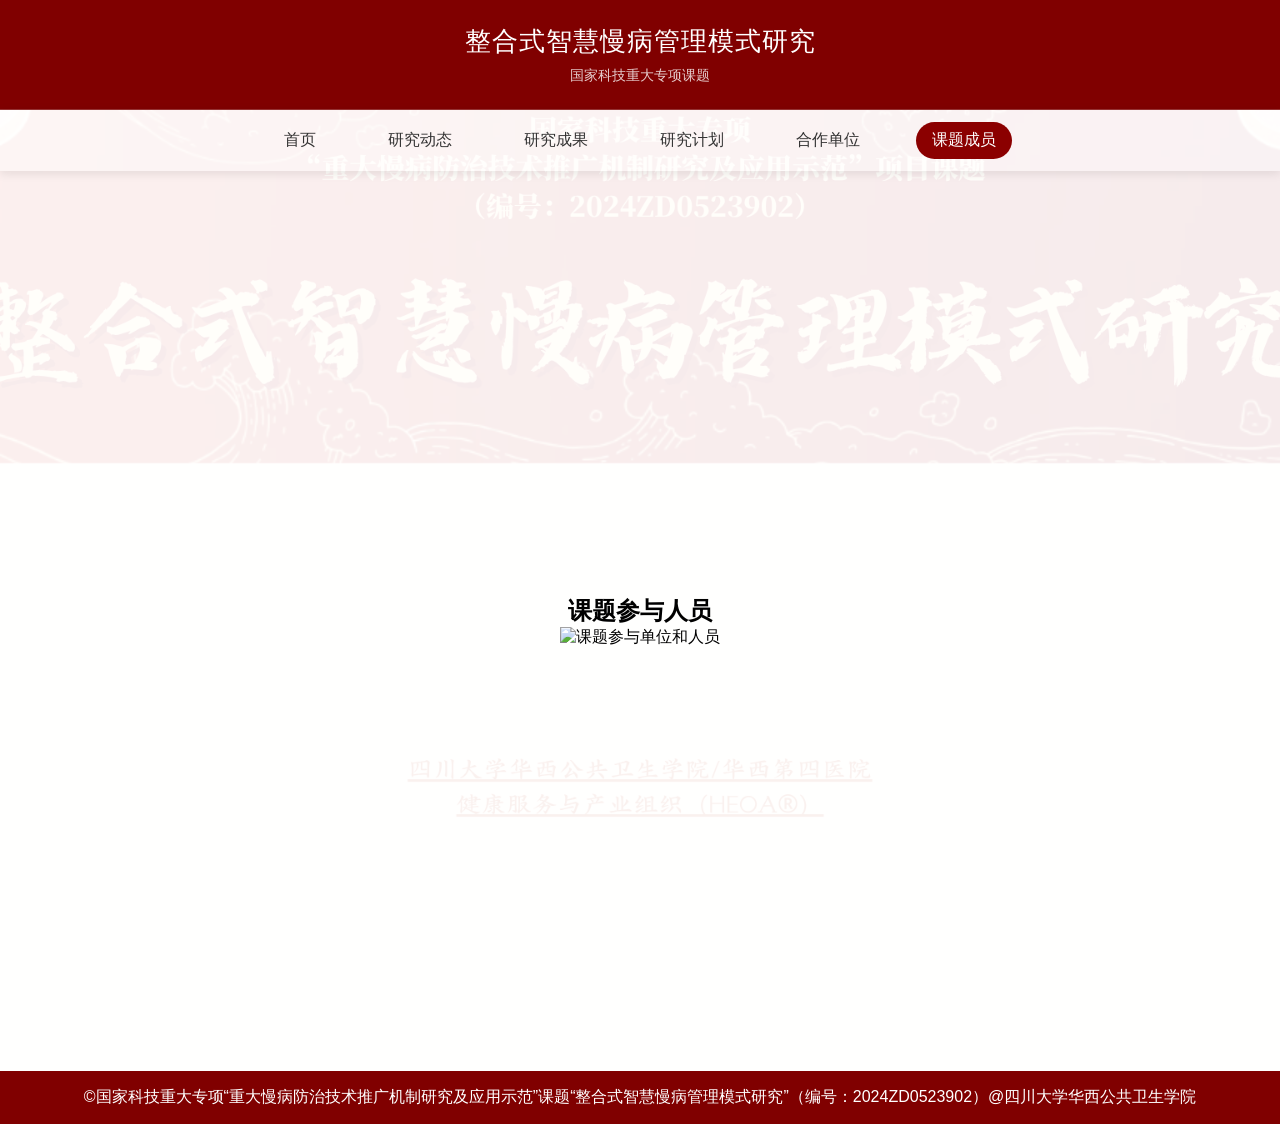
==== members.html @ d67bee6d "Rename members to members.html" ====
<!DOCTYPE html>
<html lang="zh-CN">
<head>
    <meta charset="UTF-8">
    <meta name="viewport" content="width=device-width, initial-scale=1.0">
    <title>研究动态 - 整合式智慧慢病管理模式研究</title>
    <link rel="stylesheet" href="styles.css">
</head>
<body class="sub-page">

    <!-- 版头（在导航栏上方） -->
    <header class="sub-header">
        <h1>整合式智慧慢病管理模式研究</h1>
        <p class="sub-header-subtitle">国家科技重大专项课题</p>
    </header>

    <!-- 固定导航栏 -->
    <nav class="sub-nav">
        <div class="sub-nav-container">
            <a href="index.html" class="sub-nav-item">首页</a>
            <a href="trends.html" class="sub-nav-item">研究动态</a>
            <a href="results.html" class="sub-nav-item">研究成果</a>
            <a href="plan.html" class="sub-nav-item">研究计划</a>
            <a href="teams.html" class="sub-nav-item">合作单位</a>
            <a href="teams.html" class="sub-nav-item active">课题成员</a>
        </div>
    </nav>

    <!-- 页面主要内容 -->
 <main class="sub-page-content">
        <h2>课题参与人员</h2>
        <div class="image-container">
            <img src="images/BB.jpg" alt="课题参与单位和人员" style="width: 100%;" />
        </div>
    </main>

    <!-- 页脚 -->
    <footer>
        <p>&copy;国家科技重大专项“重大慢病防治技术推广机制研究及应用示范”课题“整合式智慧慢病管理模式研究”（编号：2024ZD0523902）@四川大学华西公共卫生学院</p>
    </footer>

    <script src="scripts.js"></script>
</body>
</html>
---- styles.css ----
/* ========== 全屏背景图 ========== */
* {
    margin: 0;
    padding: 0;
    box-sizing: border-box;
}

body {
    font-family: Arial, sans-serif;
    background-color: #fcf5eb;  /*背景底色*/
    background-image: url('images/入户背景图.png');
    background-size: cover;
    background-position: center center;
    background-attachment: fixed;
    background-repeat: no-repeat;
    
    /* 使用 flex 布局 */
    display: flex;
    align-items: center;
    justify-content: center;

     /* 添加动画：背景图从上到下飞入 */
    animation: bgFlyIn 1s ease-out forwards;
}
/* 定义背景图飞入动画 */
@keyframes bgFlyIn {
    0% {
        background-position: center -100vh;  /* 从顶部外开始 */
        opacity: 0;
    }
    100% {
        background-position: center center;  /* 到达正常位置 */
        opacity: 1;
    }
}


/* 桌面端（宽度大于 768px）时禁止滚动 */
@media (min-width: 769px) {
    body {
        height: 100vh;
        overflow: hidden;
    }
}
main {
    background: transparent;
    width: 100%;
}
/* 卡片容器 - 横向排列 */
.cards-container {
    display: flex;
    flex-direction: row;
    flex-wrap: wrap;
    justify-content: center;
    align-items: center;
    gap: 5vw;
    padding: 20px;
    max-width: 90%;
    margin: 0 auto;
    margin-top: 40vh;  /* 上边距为视口高度的%，自动适配 */
}
/* 单个卡片样式 */
.card {
    width: 12vw;
    height: 10vw;
    min-width: 120px;   /* 最小宽度，防止过小 */
    max-width: 180px;   /* 最大宽度，防止过大 */
    background: #ffffff;
    border-radius: 20px;
    display: flex;
    flex-direction: column;
    justify-content: center;
    align-items: center;
    text-align: center;
    cursor: pointer;
    transition: transform 0.3s ease, box-shadow 0.3s ease;
    box-shadow: 0 10px 25px rgba(0, 0, 0, 0.15);
    border: 1px solid #e0e0e0;
}
.card:hover {
    transform: translateY(-12px);
    box-shadow: 0 20px 35px rgba(0, 0, 0, 0.25);
}
.card h3 {
    font-size: 1.2vw;
    font-weight: bold;
    color: #8B0000;
    min-font-size: 14px;
    margin-bottom: 0.5rem;
}
.card p {
    font-size: 0.8vw;
    color: #666;
    line-height: 1.4;
    padding: 0 12px;
    min-font-size: 10px;
}


/* ========== 内容页面样式 ========== */
/* 返回首页的导航链接 */
.page-nav {
    text-align: right;
    margin-top: 10px;
}
.page-nav a {
    color: white;
    text-decoration: none;
    background: rgba(255, 255, 255, 0.2);
    padding: 6px 12px;
    border-radius: 20px;
    font-size: 0.9rem;
    transition: background 0.3s;
}
.page-nav a:hover {
    background: rgba(255, 255, 255, 0.3);
}
/* 内容页面的 main 区域 */
.content-page {
    background: rgba(255, 255, 255, 0.92);
    border-radius: 24px;
    max-width: 900px;
    margin: 40px auto;
    padding: 30px;
    box-shadow: 0 10px 30px rgba(0, 0, 0, 0.1);
}
.content-page h2 {
    color: #1e466e;
    border-bottom: 3px solid #1e466e;
    padding-bottom: 10px;
    margin-bottom: 25px;
}
/* 研究动态列表样式 */
#news-links li {
    margin: 15px 0;
    padding: 12px 15px;
    background: #f8f9fa;
    border-radius: 12px;
    transition: transform 0.2s, box-shadow 0.2s;
}
#news-links li:hover {
    transform: translateX(5px);
    box-shadow: 0 5px 15px rgba(0, 0, 0, 0.1);
}
#news-links a {
    text-decoration: none;
    color: #1e466e;
    font-size: 1rem;
    font-weight: 500;
    display: block;
}
#news-links a:hover {
    color: #0077b6;
}

/* 研究成果列表样式 */
#documents p {
    margin: 15px 0;
    padding: 12px 15px;
    background: #f8f9fa;
    border-radius: 12px;
    transition: transform 0.2s, box-shadow 0.2s;
}
#documents p:hover {
    transform: translateX(5px);
    box-shadow: 0 5px 15px rgba(0, 0, 0, 0.1);
}
#documents a {
    text-decoration: none;
    color: #1e466e;
    font-size: 1rem;
    font-weight: 500;
    display: block;
}
#documents a:hover {
    color: #0077b6;
}
/* 图片容器样式 */
.content-page .image-container {
    margin: 20px 0;
    text-align: center;
}
.content-page .image-container img {
    max-width: 100%;
    height: auto;
    border-radius: 16px;
    box-shadow: 0 5px 20px rgba(0, 0, 0, 0.1);
}

/* ========== 研究动态页面：左右两栏布局 ========== */
/* 两栏容器 */
.two-columns {
    display: flex;
    flex-wrap: wrap;
    gap: 15vw;
    justify-content: space-between;
}
/* 每个板块占一半宽度 */
.dynamic-section {
    flex: 1;
    min-width: 260px;  /* 最小宽度，防止太窄时变形 */
}
/* 板块标题样式 */
.dynamic-section h2 {
    color: black;
    border-bottom: 0.2vw solid black;
    padding-bottom: 2vh;  /* 下边距为视口高度的% */
    margin-bottom: 3vh;   /* 标题与内容间距为视口高度的% */
    font-size: clamp(1.1rem, 2.3vw, 1.6rem);  /* 动态字体 */
    font-weight: 500;
}
/* 列表样式 */
#news-links,
#interview-links {
    list-style: none;
    padding: 0;
    margin: 0;
}
/* 列表项样式 */
#news-links li,
#interview-links li {
    margin: 1.5vh 0;             /* 条目上下间距为视口高度的1.5% */
    padding: 1.2vh 1.5vw;        /* 内边距：上下用vh，左右用vw */
    background: #f8f9fa;         /* 背景颜色：#f8f9fa* / 
    border-radius: 1.2vw;        /* 圆角为视口宽度的1.2% */
    transition: transform 0.2s, box-shadow 0.2s;
}
/* 链接文字样式 */
#news-links a,
#interview-links a {
    text-decoration: none;
    color: black;
    font-size: clamp(0.85rem, 1.2vw, 1rem);  /* 动态字体：最小0.85rem，最大1rem */
    font-weight: 500;
    display: block;
}
/* 悬浮效果 */
#news-links li:hover,
#interview-links li:hover {
    transform: translateX(0.5vw);           /* 悬浮移动距离为视口宽度的0.5% */
    box-shadow: 0 0.5vh 1.5vh rgba(0, 0, 0, 0.1);  /* 阴影用vh单位 */
}
/* 链接悬浮颜色 */
#news-links a:hover,
#interview-links a:hover {
        color: black;
}
/* 暂无内容提示样式 */
.empty-tip {
    color: #999;
    text-align: center;
    padding: 3vh 2vw !important;           /* 内边距比例化 */
    background: #f5f5f5 !important;
    font-style: italic;
    font-size: clamp(0.8rem, 1vw, 0.9rem); /* 动态字体 */
}

/* 手机端适配：小屏幕时变为上下排列 */
@media (max-width: 768px) {
    .two-columns {
        flex-direction: column;
        gap: 5vh;                          /* 手机端间距用视口高度 */
    }
    .dynamic-section {
        min-width: auto;
    }
    /* 手机端圆角稍小 */
    #news-links li,
    #interview-links li {
        border-radius: 3vw;
    }
}


/* ========== 主页底部文字样式 ========== */
/* 调整 main 的布局，让内容从上到下排列 */
main {
    background: transparent;
    width: 100%;
    display: flex;
    flex-direction: column;
    justify-content: center;
    align-items: center;
    min-height: 100vh;
}

/* 底部文字容器 */
/* 底部文字容器 */
.home-footer {
    text-align: center;
    position: absolute;
    bottom: 20px;
    left: 0;
    right: 0;
    color: black;
    font-size: 1rem;
    line-height: 1.5;
    text-shadow: none;
    z-index: 10;
}
.home-footer p {
    margin: 5px 0;
    letter-spacing: 1px;
}
/* 覆盖超链接默认颜色*/
.home-footer a {
    color: black;           /* 设置链接颜色为白色 */
    text-decoration: none;  /* 去掉下划线 */
    transition: opacity 0.3s ease;
}
/* 鼠标悬停效果 */
.home-footer a:hover {
    opacity: 0.8;
    text-decoration: underline;  /* 悬停时显示下划线 */
}

/* ========== 移动端适配（手机/平板） ========== */
/* ========== 手机适配（宽度小于 768px） ========== */
@media (max-width: 768px) {
    /* 手机端使用专门的竖屏背景图 */
    body {
        background-image: url('images/入户背景图-手机.png');
        background-attachment: fixed;      /* 改为 fixed，背景固定不滚动 */
        background-position: center center;
        height: 100vh;                      /* 固定高度，禁止滚动 */
        overflow: hidden;                   /* 禁止页面滚动 */
        align-items: center;                /* 垂直居中 */
        justify-content: flex-end;  /* 水平靠右 */
    }

    /* 卡片容器：竖向排列，整体靠右 */
    .cards-container {
        flex-direction: column;
        gap: 4vh;                    /* 间距为视口高度的4%，自动适配 */
        margin: 0;                          /* 移除上边距 */
        padding: 5vw;                /* 左右内边距为视口宽度的5% */
        align-items: flex-end;              /* 卡片容器内的卡片靠右对齐 */
    }

   .card {
        width: 32vw;                /* 宽度为视口宽度的32% */
        height: 25vw;               /* 高度为宽度的78%左右（保持矩形） */
        min-width: 110px;           /* 最小宽度，防止过小 */
        max-width: 160px;           /* 最大宽度，防止过大 */
        min-height: 85px;
        max-height: 125px;
    }

    .card h3 {
        font-size: clamp(0.9rem, 4vw, 1.2rem);  /* 动态字体：最小0.9rem，最大1.2rem */
        margin-bottom: 0.5vh;                   /* 下边距为视口高度的0.5% */;
    }

    .card p {
        font-size: clamp(0.65rem, 2.5vw, 0.8rem); /* 动态字体 */
        padding: 0 8px;
    }

    /* 底部文字：固定在底部，不随内容滚动 */
    .home-footer {
        position: absolute;
        bottom: 20px;
        left: 0;
        right: 0;
        margin: 0;
        font-size: 0.6rem;
        text-align: center;
    }

    .home-footer p {
        margin: 2px 0;
    }

    /* 底部链接颜色保持不变 */
    .home-footer a {
        color: black;
    }
}


/* ========== 子页面专用 body 样式 ========== */
body.sub-page {
    display: flex !important;
    flex-direction: column !important;
    align-items: stretch !important;
    justify-content: flex-start !important;
    min-height: 100vh;
    background-attachment: scroll;
}

/* ========== 版头样式（在导航栏上方） ========== */
.sub-header {
    background: linear-gradient(135deg, rgb(128,0,0), rgb(128,0,0));
    color: white;
    padding: 1.5rem 1rem;
    text-align: center;
    border-bottom: 1px solid rgba(255, 255, 255, 0.2);
}

.sub-header h1 {
    margin: 0;
    font-size: 1.6rem;
    font-weight: 500;
    letter-spacing: 1px;
}

.sub-header-subtitle {
    margin: 8px 0 0 0;
    font-size: 0.85rem;
    opacity: 0.8;
}

/* ========== 导航栏样式（保留原有好看的样式，调整为粘性定位） ========== */
.sub-nav {
    position: sticky;
    top: 0;
    left: 0;
    width: 100%;
    background: rgba(255, 255, 255, 0.95);
    backdrop-filter: blur(10px);
    box-shadow: 0 2px 10px rgba(0, 0, 0, 0.1);
    z-index: 1000;
    padding: 12px 0;
}

.sub-nav-container {
    display: flex;
    justify-content: center;
    gap: 40px;
    max-width: 800px;
    margin: 0 auto;
    padding: 0 20px;
}

.sub-nav-item {
    font-size: 1rem;
    font-weight: 500;
    color: #333;
    text-decoration: none;
    padding: 8px 16px;
    border-radius: 30px;
    transition: all 0.3s ease;
}

.sub-nav-item:hover {
    background: #f0f0f0;
    color: #8B0000;
}

.sub-nav-item.active {
    background: #8B0000;
    color: white;
}

/* ========== 内容区域 ========== */
.sub-page-content {
    background: rgba(255, 255, 255, 0.92);
    border-radius: 0;
    max-width: 100%;
    padding: 1vh 5vw;
    box-shadow: none;
}

.sub-page-content h2,
.sub-page-content ul,
.sub-page-content div {
    max-width: 1000px;
    margin-left: auto;
    margin-right: auto;
}

/* ========== 页脚样式 ========== */
footer {
    text-align: center;
    padding: 1rem;
    background-color: rgb(128,0,0);
    color: white;
    width: 100%;
    margin-top: auto;
}
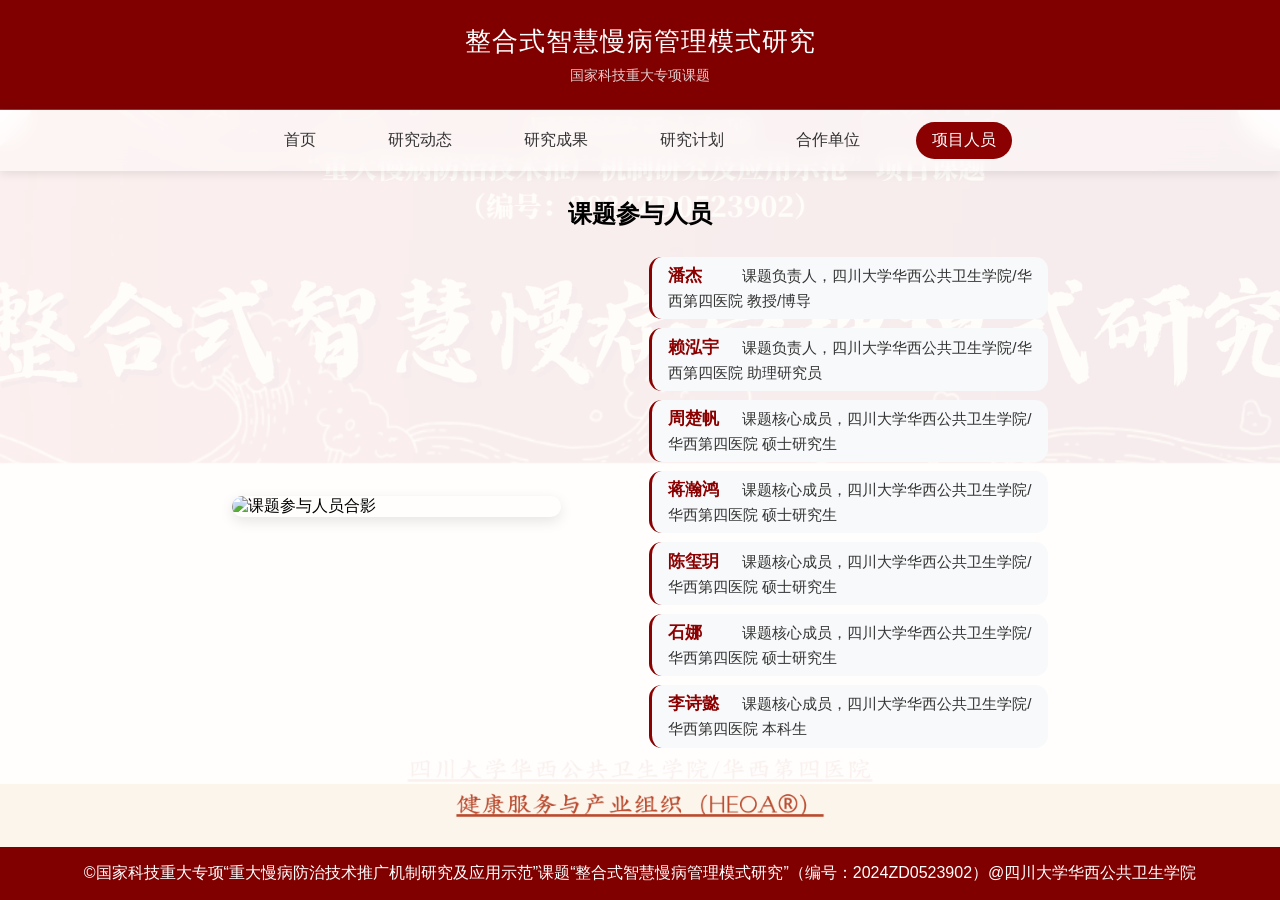
==== commit 7845ad25: "Update members.html" ====
--- a/members.html
+++ b/members.html
@@ -3,7 +3,7 @@
 <head>
     <meta charset="UTF-8">
     <meta name="viewport" content="width=device-width, initial-scale=1.0">
-    <title>研究动态 - 整合式智慧慢病管理模式研究</title>
+    <title>项目人员 - 整合式智慧慢病管理模式研究</title>
     <link rel="stylesheet" href="styles.css">
 </head>
 <body class="sub-page">
@@ -22,15 +22,42 @@
             <a href="results.html" class="sub-nav-item">研究成果</a>
             <a href="plan.html" class="sub-nav-item">研究计划</a>
             <a href="teams.html" class="sub-nav-item">合作单位</a>
-            <a href="teams.html" class="sub-nav-item active">课题成员</a>
+            <a href="members.html" class="sub-nav-item active">项目人员</a>
         </div>
     </nav>
 
-    <!-- 页面主要内容 -->
- <main class="sub-page-content">
+    <!-- 页面主要内容：左侧图片 + 右侧成员介绍 -->
+    <main class="sub-page-content">
         <h2>课题参与人员</h2>
-        <div class="image-container">
-            <img src="images/BB.jpg" alt="课题参与单位和人员" style="width: 100%;" />
+        <div class="members-container">
+            <!-- 左侧：图片 -->
+            <div class="members-image">
+                <img src="images/项目组人员.jpg" alt="课题参与人员合影">
+            </div>
+            <!-- 右侧：成员介绍列表 -->
+            <div class="members-list">
+                <div class="member-item">
+                    <strong>潘杰</strong> 课题负责人，四川大学华西公共卫生学院/华西第四医院 教授/博导
+                </div>
+                <div class="member-item">
+                    <strong>赖泓宇</strong> 课题负责人，四川大学华西公共卫生学院/华西第四医院 助理研究员
+                </div>
+                <div class="member-item">
+                    <strong>周楚帆</strong> 课题核心成员，四川大学华西公共卫生学院/华西第四医院 硕士研究生
+                </div>
+                <div class="member-item">
+                    <strong>蒋瀚鸿</strong> 课题核心成员，四川大学华西公共卫生学院/华西第四医院 硕士研究生
+                </div>
+                <div class="member-item">
+                    <strong>陈玺玥</strong> 课题核心成员，四川大学华西公共卫生学院/华西第四医院 硕士研究生
+                </div>
+                <div class="member-item">
+                    <strong>石娜</strong> 课题核心成员，四川大学华西公共卫生学院/华西第四医院 硕士研究生
+                </div>
+                <div class="member-item">
+                    <strong>李诗懿</strong> 课题核心成员，四川大学华西公共卫生学院/华西第四医院 本科生
+                </div>
+            </div>
         </div>
     </main>
 
--- a/styles.css
+++ b/styles.css
@@ -13,12 +13,10 @@
     background-position: center center;
     background-attachment: fixed;
     background-repeat: no-repeat;
-    
     /* 使用 flex 布局 */
     display: flex;
     align-items: center;
     justify-content: center;
-
      /* 添加动画：背景图从上到下飞入 */
     animation: bgFlyIn 1s ease-out forwards;
 }
@@ -42,22 +40,37 @@
         overflow: hidden;
     }
 }
+
 main {
     background: transparent;
     width: 100%;
-}
+    display: flex;
+    flex-direction: column;
+    align-items: center;
+}
+/* 首页（body 没有 sub-page 类） */
+body:not(.sub-page) main {
+    justify-content: center;  /* 垂直居中 */
+    min-height: 100vh;
+}
+/* 子页面 main 样式 */
+body.sub-page main {
+    justify-content: flex-start;
+    min-height: auto;
+}
+
 /* 卡片容器 - 横向排列 */
 .cards-container {
-    display: flex;
-    flex-direction: row;
-    flex-wrap: wrap;
-    justify-content: center;
+    display: flex !important;
+    flex-direction: row !important;
+    flex-wrap: nowrap !important;
+    justify-content: center !important;
     align-items: center;
     gap: 5vw;
     padding: 20px;
     max-width: 90%;
     margin: 0 auto;
-    margin-top: 40vh;  /* 上边距为视口高度的%，自动适配 */
+    margin-top: 40vh !important;  /* 上边距为视口高度的%，自动适配 */
 }
 /* 单个卡片样式 */
 .card {
@@ -187,91 +200,6 @@
     box-shadow: 0 5px 20px rgba(0, 0, 0, 0.1);
 }
 
-/* ========== 研究动态页面：左右两栏布局 ========== */
-/* 两栏容器 */
-.two-columns {
-    display: flex;
-    flex-wrap: wrap;
-    gap: 15vw;
-    justify-content: space-between;
-}
-/* 每个板块占一半宽度 */
-.dynamic-section {
-    flex: 1;
-    min-width: 260px;  /* 最小宽度，防止太窄时变形 */
-}
-/* 板块标题样式 */
-.dynamic-section h2 {
-    color: black;
-    border-bottom: 0.2vw solid black;
-    padding-bottom: 2vh;  /* 下边距为视口高度的% */
-    margin-bottom: 3vh;   /* 标题与内容间距为视口高度的% */
-    font-size: clamp(1.1rem, 2.3vw, 1.6rem);  /* 动态字体 */
-    font-weight: 500;
-}
-/* 列表样式 */
-#news-links,
-#interview-links {
-    list-style: none;
-    padding: 0;
-    margin: 0;
-}
-/* 列表项样式 */
-#news-links li,
-#interview-links li {
-    margin: 1.5vh 0;             /* 条目上下间距为视口高度的1.5% */
-    padding: 1.2vh 1.5vw;        /* 内边距：上下用vh，左右用vw */
-    background: #f8f9fa;         /* 背景颜色：#f8f9fa* / 
-    border-radius: 1.2vw;        /* 圆角为视口宽度的1.2% */
-    transition: transform 0.2s, box-shadow 0.2s;
-}
-/* 链接文字样式 */
-#news-links a,
-#interview-links a {
-    text-decoration: none;
-    color: black;
-    font-size: clamp(0.85rem, 1.2vw, 1rem);  /* 动态字体：最小0.85rem，最大1rem */
-    font-weight: 500;
-    display: block;
-}
-/* 悬浮效果 */
-#news-links li:hover,
-#interview-links li:hover {
-    transform: translateX(0.5vw);           /* 悬浮移动距离为视口宽度的0.5% */
-    box-shadow: 0 0.5vh 1.5vh rgba(0, 0, 0, 0.1);  /* 阴影用vh单位 */
-}
-/* 链接悬浮颜色 */
-#news-links a:hover,
-#interview-links a:hover {
-        color: black;
-}
-/* 暂无内容提示样式 */
-.empty-tip {
-    color: #999;
-    text-align: center;
-    padding: 3vh 2vw !important;           /* 内边距比例化 */
-    background: #f5f5f5 !important;
-    font-style: italic;
-    font-size: clamp(0.8rem, 1vw, 0.9rem); /* 动态字体 */
-}
-
-/* 手机端适配：小屏幕时变为上下排列 */
-@media (max-width: 768px) {
-    .two-columns {
-        flex-direction: column;
-        gap: 5vh;                          /* 手机端间距用视口高度 */
-    }
-    .dynamic-section {
-        min-width: auto;
-    }
-    /* 手机端圆角稍小 */
-    #news-links li,
-    #interview-links li {
-        border-radius: 3vw;
-    }
-}
-
-
 /* ========== 主页底部文字样式 ========== */
 /* 调整 main 的布局，让内容从上到下排列 */
 main {
@@ -279,11 +207,9 @@
     width: 100%;
     display: flex;
     flex-direction: column;
-    justify-content: center;
     align-items: center;
     min-height: 100vh;
 }
-
 /* 底部文字容器 */
 /* 底部文字容器 */
 .home-footer {
@@ -314,69 +240,6 @@
     text-decoration: underline;  /* 悬停时显示下划线 */
 }
 
-/* ========== 移动端适配（手机/平板） ========== */
-/* ========== 手机适配（宽度小于 768px） ========== */
-@media (max-width: 768px) {
-    /* 手机端使用专门的竖屏背景图 */
-    body {
-        background-image: url('images/入户背景图-手机.png');
-        background-attachment: fixed;      /* 改为 fixed，背景固定不滚动 */
-        background-position: center center;
-        height: 100vh;                      /* 固定高度，禁止滚动 */
-        overflow: hidden;                   /* 禁止页面滚动 */
-        align-items: center;                /* 垂直居中 */
-        justify-content: flex-end;  /* 水平靠右 */
-    }
-
-    /* 卡片容器：竖向排列，整体靠右 */
-    .cards-container {
-        flex-direction: column;
-        gap: 4vh;                    /* 间距为视口高度的4%，自动适配 */
-        margin: 0;                          /* 移除上边距 */
-        padding: 5vw;                /* 左右内边距为视口宽度的5% */
-        align-items: flex-end;              /* 卡片容器内的卡片靠右对齐 */
-    }
-
-   .card {
-        width: 32vw;                /* 宽度为视口宽度的32% */
-        height: 25vw;               /* 高度为宽度的78%左右（保持矩形） */
-        min-width: 110px;           /* 最小宽度，防止过小 */
-        max-width: 160px;           /* 最大宽度，防止过大 */
-        min-height: 85px;
-        max-height: 125px;
-    }
-
-    .card h3 {
-        font-size: clamp(0.9rem, 4vw, 1.2rem);  /* 动态字体：最小0.9rem，最大1.2rem */
-        margin-bottom: 0.5vh;                   /* 下边距为视口高度的0.5% */;
-    }
-
-    .card p {
-        font-size: clamp(0.65rem, 2.5vw, 0.8rem); /* 动态字体 */
-        padding: 0 8px;
-    }
-
-    /* 底部文字：固定在底部，不随内容滚动 */
-    .home-footer {
-        position: absolute;
-        bottom: 20px;
-        left: 0;
-        right: 0;
-        margin: 0;
-        font-size: 0.6rem;
-        text-align: center;
-    }
-
-    .home-footer p {
-        margin: 2px 0;
-    }
-
-    /* 底部链接颜色保持不变 */
-    .home-footer a {
-        color: black;
-    }
-}
-
 
 /* ========== 子页面专用 body 样式 ========== */
 body.sub-page {
@@ -385,6 +248,8 @@
     align-items: stretch !important;
     justify-content: flex-start !important;
     min-height: 100vh;
+    height: auto;                 /* 新增：允许高度自动 */
+    overflow-y: auto;             /* 新增：允许垂直滚动 */
     background-attachment: scroll;
 }
 
@@ -396,21 +261,19 @@
     text-align: center;
     border-bottom: 1px solid rgba(255, 255, 255, 0.2);
 }
-
 .sub-header h1 {
     margin: 0;
     font-size: 1.6rem;
     font-weight: 500;
     letter-spacing: 1px;
 }
-
 .sub-header-subtitle {
     margin: 8px 0 0 0;
     font-size: 0.85rem;
     opacity: 0.8;
 }
 
-/* ========== 导航栏样式（保留原有好看的样式，调整为粘性定位） ========== */
+/* ========== 导航栏样式 ========== */
 .sub-nav {
     position: sticky;
     top: 0;
@@ -422,7 +285,6 @@
     z-index: 1000;
     padding: 12px 0;
 }
-
 .sub-nav-container {
     display: flex;
     justify-content: center;
@@ -431,7 +293,6 @@
     margin: 0 auto;
     padding: 0 20px;
 }
-
 .sub-nav-item {
     font-size: 1rem;
     font-weight: 500;
@@ -441,12 +302,10 @@
     border-radius: 30px;
     transition: all 0.3s ease;
 }
-
 .sub-nav-item:hover {
     background: #f0f0f0;
     color: #8B0000;
 }
-
 .sub-nav-item.active {
     background: #8B0000;
     color: white;
@@ -457,10 +316,11 @@
     background: rgba(255, 255, 255, 0.92);
     border-radius: 0;
     max-width: 100%;
-    padding: 1vh 5vw;
+    padding: 3vh 5vw;              /*上边距与左右边距*/
+    margin-top: 0;               /* 确保没有上边距 */
     box-shadow: none;
-}
-
+    flex: 0 0 auto;              /* 不拉伸，保持内容高度 */
+}
 .sub-page-content h2,
 .sub-page-content ul,
 .sub-page-content div {
@@ -478,3 +338,376 @@
     width: 100%;
     margin-top: auto;
 }
+
+
+/* ========== 研究动态页面：左右两栏布局 ========== */
+/* 两栏容器 */
+.two-columns {
+    display: flex;
+    flex-wrap: wrap;
+    gap: 15vw;
+    justify-content: space-between;
+}
+/* 每个板块占一半宽度 */
+.dynamic-section {
+    flex: 1;
+    min-width: 260px;  /* 最小宽度，防止太窄时变形 */
+}
+/* 板块标题样式 */
+.dynamic-section h2 {
+    color: black;
+    border-bottom: 0.2vw solid black;
+    padding-bottom: 2vh;  /* 下边距为视口高度的% */
+    margin-bottom: 3vh;   /* 标题与内容间距为视口高度的% */
+    font-size: clamp(1.1rem, 2.3vw, 1.6rem);  /* 动态字体 */
+    font-weight: 500;
+}
+/* 列表样式 */
+#news-links,
+#interview-links {
+    list-style: none;
+    padding: 0;
+    margin: 0;
+}
+/* 列表项样式 */
+#news-links li,
+#interview-links li {
+    margin: 1.5vh 0;             /* 条目上下间距为视口高度的1.5% */
+    padding: 1.2vh 1.5vw;        /* 内边距：上下用vh，左右用vw */
+    background: #fcf5eb;         /* 背景颜色 */ 
+    border-radius: 1.2vw;        /* 圆角为视口宽度的1.2% */
+    transition: transform 0.2s, box-shadow 0.2s;
+}
+/* 链接文字样式 */
+#news-links a,
+#interview-links a {
+    text-decoration: none;
+    color: black;
+    font-size: clamp(0.85rem, 1.2vw, 1rem);  /* 动态字体：最小0.85rem，最大1rem */
+    font-weight: 500;
+    display: block;
+}
+/* 悬浮效果 */
+#news-links li:hover,
+#interview-links li:hover {
+    transform: translateX(0.5vw);           /* 悬浮移动距离为视口宽度的0.5% */
+    box-shadow: 0 0.5vh 1.5vh rgba(0, 0, 0, 0.1);  /* 阴影用vh单位 */
+}
+/* 链接悬浮颜色 */
+#news-links a:hover,
+#interview-links a:hover {
+        color: black;
+}
+/* 暂无内容提示样式 */
+.empty-tip {
+    color: #999;
+    text-align: center;
+    padding: 3vh 2vw !important;           /* 内边距比例化 */
+    background: #fcf5eb !important;
+    font-style: italic;
+    font-size: clamp(0.8rem, 1vw, 0.9rem); /* 动态字体 */
+}
+
+/* 会议资讯卡片样式 */
+.news-cards-container {
+    display: flex;
+    flex-direction: column;
+    gap: 2rem;
+}
+.news-card {
+    background: #ffffff;
+    border-radius: 12px;
+    overflow: hidden;
+    cursor: pointer;
+    transition: transform 0.2s ease, box-shadow 0.2s ease;
+    box-shadow: 0 2px 8px rgba(0, 0, 0, 0.08);
+}
+.news-card:hover {
+    transform: translateY(-4px);
+    box-shadow: 0 8px 20px rgba(0, 0, 0, 0.12);
+}
+.card-image {
+    width: 100%;
+    height: 180px;
+    overflow: hidden;
+    background-color: #f5f5f5;
+}
+.card-image img {
+    width: 100%;
+    height: 100%;
+    object-fit: cover;
+    transition: transform 0.3s ease;
+}
+.news-card:hover .card-image img {
+    transform: scale(1.03);
+}
+.card-title {
+    padding: 1rem;
+    font-size: 1rem;
+    font-weight: 500;
+    color: #1e466e;
+    line-height: 1.4;
+    background: white;
+}
+
+/* ========== 合作单位卡片样式 ========== */
+/* 卡片容器：一排显示 */
+.partners-container {
+    display: flex;
+    flex-direction: row;
+    flex-wrap: wrap;
+    justify-content: center;
+    gap: 3vw;
+    margin-top: 3vh;
+}
+/* 每个单位独立包装 */
+.partner-card-wrapper {
+    width: 15vw;
+    min-width: 220px;
+    max-width: 280px;
+    display: flex;
+    flex-direction: column;
+}
+/* 悬浮窗卡片 - 带背景图 */
+.partner-card {
+    background-size: cover;
+    background-position: center center;
+    background-repeat: no-repeat;
+    border-radius: 1.2vw;
+    cursor: pointer;
+    transition: transform 0.3s ease, box-shadow 0.3s ease;
+    box-shadow: 0 0.5vh 1.5vh rgba(0, 0, 0, 0.1);
+    border: 1px solid rgba(255, 255, 255, 0.3);
+    overflow: hidden;
+    height: 12vh;
+    min-height: 100px;
+    max-height: 130px;
+    display: flex;
+    align-items: center;
+    justify-content: center;
+    width: 100%;
+    position: relative;
+}
+/* 半透明遮罩层 - 让文字更清晰 */
+.partner-card::before {
+    content: '';
+    position: absolute;
+    top: 0;
+    left: 0;
+    width: 100%;
+    height: 100%;
+    background-color: rgba(139, 69, 19, 0.5);  /* 半透明颜色，可调整 */
+    border-radius: 1.2vw;
+    z-index: 1;
+}
+.partner-card:hover {
+    transform: translateY(-0.8vh);
+    box-shadow: 0 1.5vh 3vh rgba(0, 0, 0, 0.15);
+}
+/* 卡片内的文字 */
+.partner-card h3 {
+    position: relative;
+    z-index: 2;
+    color: white;
+    padding: 1.2vh 0.8vw;
+    margin: 0;
+    font-size: clamp(1rem, 1.2vw, 1.1rem);
+    font-weight: 600;
+    text-align: center;
+    letter-spacing: 0.5px;
+    width: 100%;
+    height: 100%;
+    display: flex;
+    align-items: center;
+    justify-content: center;
+    line-height: 1.5;
+    word-break: break-word;
+    text-shadow: 1px 1px 2px rgba(0, 0, 0, 0.5);
+}
+/* 三行文字链接区域 */
+.partner-links {
+    margin-top: 1vh;
+    display: flex;
+    flex-direction: column;
+    gap: 0.6vh;
+    width: 100%;
+}
+.link-item {
+    display: block;
+    padding: 0.6vh 0.5vw;
+    background: #f8f9fa;
+    border-radius: 0.8vw;
+    text-decoration: none;
+    font-size: clamp(0.7rem, 0.85vw, 0.85rem);
+    color: #333;
+    transition: all 0.2s ease;
+    text-align: center;
+    white-space: normal;
+    word-break: break-word;
+}
+.link-item:hover {
+    background: #8B0000;
+    color: white;
+    transform: translateX(0.3vw);
+}
+/* ========== 弹窗（Tooltip）样式 ========== */
+.tooltip-item {
+    position: relative;
+    display: block;
+    width: 100%;
+}
+.tooltip-trigger {
+    display: block;
+    padding: 0.6vh 0.5vw;
+    background: #f8f9fa;
+    border-radius: 0.8vw;
+    font-size: clamp(0.7rem, 0.85vw, 0.85rem);
+    color: #333;
+    text-align: center;
+    cursor: pointer;
+    transition: all 0.2s ease;
+}
+.tooltip-trigger:hover {
+    background: #8B0000;
+    color: white;
+}
+/* 弹窗内容 - 默认隐藏 */
+.tooltip-content {
+    visibility: hidden;
+    opacity: 0;
+    position: absolute;
+    bottom: 120%;
+    left: 50%;
+    transform: translateX(-50%);
+    background: rgba(0, 0, 0, 0.9);
+    color: white;
+    padding: 1rem;
+    border-radius: 12px;
+    font-size: 0.8rem;
+    line-height: 1.5;
+    min-width: 220px;
+    max-width: 280px;
+    white-space: normal;
+    z-index: 100;
+    transition: opacity 0.3s ease, visibility 0.3s ease;
+    text-align: left;
+    box-shadow: 0 4px 12px rgba(0, 0, 0, 0.3);
+    pointer-events: none;
+}
+/* 弹窗小三角 */
+.tooltip-content::after {
+    content: '';
+    position: absolute;
+    top: 100%;
+    left: 50%;
+    transform: translateX(-50%);
+    border-width: 6px;
+    border-style: solid;
+    border-color: rgba(0, 0, 0, 0.9) transparent transparent transparent;
+}
+/* 鼠标悬浮时显示弹窗 */
+.tooltip-item:hover .tooltip-content {
+    visibility: visible;
+    opacity: 1;
+}
+
+
+/* ========== 研究成果卡片样式 ========== */
+.results-cards-container {
+    display: flex;
+    flex-direction: row;
+    flex-wrap: wrap;
+    gap: 2rem;
+    justify-content: flex-start;
+    margin-top: 2vh;
+}
+.results-card {
+    width: 280px;
+    background: #ffffff;
+    border-radius: 12px;
+    overflow: hidden;
+    cursor: pointer;
+    transition: transform 0.2s ease, box-shadow 0.2s ease;
+    box-shadow: 0 2px 8px rgba(0, 0, 0, 0.08);
+}
+.results-card:hover {
+    transform: translateY(-4px);
+    box-shadow: 0 8px 20px rgba(0, 0, 0, 0.12);
+}
+.results-card .card-image {
+    width: 100%;
+    height: 160px;
+    overflow: hidden;
+    background-color: #f5f5f5;
+}
+.results-card .card-image img {
+    width: 100%;
+    height: 100%;
+    object-fit: cover;
+    transition: transform 0.3s ease;
+}
+.results-card:hover .card-image img {
+    transform: scale(1.03);
+}
+.results-card .card-title {
+    padding: 0.8rem 1rem;
+    font-size: 0.9rem;
+    font-weight: 500;
+    color: #1e466e;
+    line-height: 1.4;
+    background: white;
+}
+
+/* ========== 项目人员页面：左侧图片 + 右侧成员列表 ========== */
+.members-container {
+    display: flex;
+    flex-direction: row;
+    flex-wrap: wrap;
+    gap: 3vw;                   /* 间距改为视口宽度的3% */
+    margin-top: 3vh;            /* 上边距改为视口高度的3% */
+    align-items: center;
+}
+/* 左侧图片区域 */
+.members-image {
+    flex: 0 0 38%;              /* 固定占38%宽度 */
+    min-width: 260px;
+    max-width: 500px;
+    display: flex;
+    justify-content: center;
+    align-items: center;
+}
+.members-image img {
+    width: 100%;
+    height: auto;
+    border-radius: 1.2vw;       /* 圆角随屏幕宽度变化 */
+    box-shadow: 0 0.5vh 1.5vh rgba(0, 0, 0, 0.1);
+}
+/* 右侧成员列表区域 */
+.members-list {
+    flex: 0.8;
+    min-width: 280px;
+}
+/* 单个成员项 */
+.member-item {
+    padding: 0.8vh 1.2vw;       /* 内边距：上下用vh，左右用vw */
+    margin-bottom: 1vh;         /* 间距用视口高度 */
+    background: #f8f9fa;
+    border-radius: 1vw;         /* 圆角随屏幕宽度 */
+    transition: all 0.2s ease;
+    line-height: 1.5;
+    font-size: clamp(0.85rem, 1.2vw, 1rem);  /* 动态字体：最小0.85rem，最大1rem */
+    color: #333;
+    border-left: 0.25vw solid #8B0000;       /* 左边框随屏幕宽度 */
+}
+.member-item:hover {
+    transform: translateX(0.5vw);            /* 悬浮移动距离随屏幕宽度 */
+    background: #fff;
+    box-shadow: 0 0.8vh 1.8vh rgba(0, 0, 0, 0.08);
+}
+.member-item strong {
+    color: #8B0000;
+    font-size: clamp(0.9rem, 1.3vw, 1.05rem);  /* 动态字体 */
+    display: inline-block;
+    min-width: 5.5vw;           /* 最小宽度用视口宽度比例 */
+    font-weight: 600;
+}
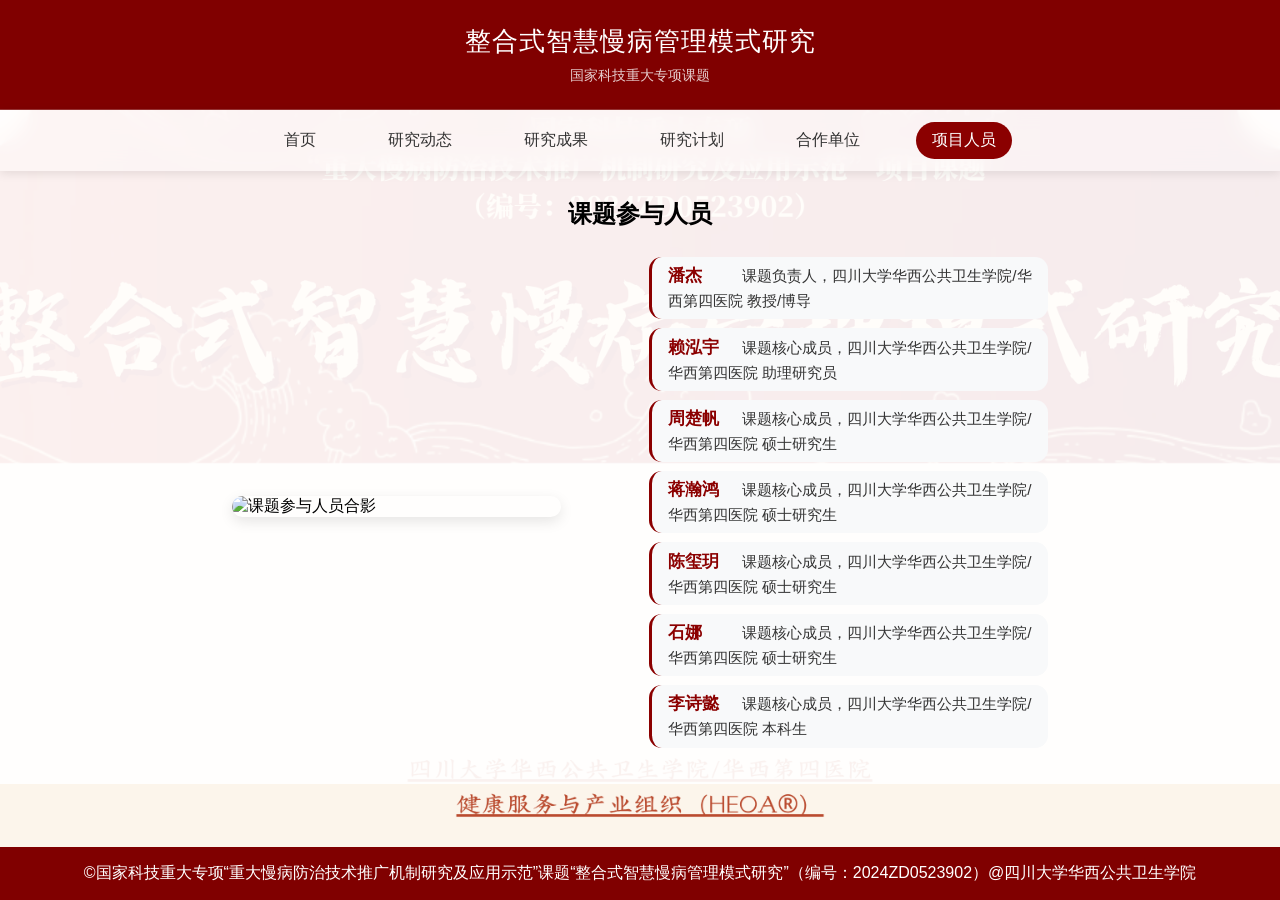
==== commit e5b95a3b: "Update members.html" ====
--- a/members.html
+++ b/members.html
@@ -36,12 +36,15 @@
             </div>
             <!-- 右侧：成员介绍列表 -->
             <div class="members-list">
-                <div class="member-item">
+                <!-- 潘杰：可点击跳转 -->
+                <div class="member-item member-link" onclick="window.open('https://mp.weixin.qq.com/s?__biz=Mzg2MDg4OTk1Mw==&mid=2247491682&idx=1&sn=b892ea7c3ef24adc1b07bb68879beaa2&scene=21&poc_token=HLHfzGmj7bXJgA3UXGELmQ6dXpQyr3o3xPNODdey', '_blank')">
                     <strong>潘杰</strong> 课题负责人，四川大学华西公共卫生学院/华西第四医院 教授/博导
                 </div>
-                <div class="member-item">
-                    <strong>赖泓宇</strong> 课题负责人，四川大学华西公共卫生学院/华西第四医院 助理研究员
+                <!-- 赖泓宇：可点击跳转 -->
+                <div class="member-item member-link" onclick="window.open('https://mp.weixin.qq.com/s?__biz=Mzg2MDg4OTk1Mw==&mid=2247491707&idx=1&sn=01119aa5ce40b0b97f7e9369c7a9f3a7&scene=21&poc_token=HKXfzGmjkXFn89k--wfVo9FMIuPMCOdck23u5loZ', '_blank')">
+                    <strong>赖泓宇</strong> 课题核心成员，四川大学华西公共卫生学院/华西第四医院 助理研究员
                 </div>
+                <!-- 其他成员：不可点击 -->
                 <div class="member-item">
                     <strong>周楚帆</strong> 课题核心成员，四川大学华西公共卫生学院/华西第四医院 硕士研究生
                 </div>
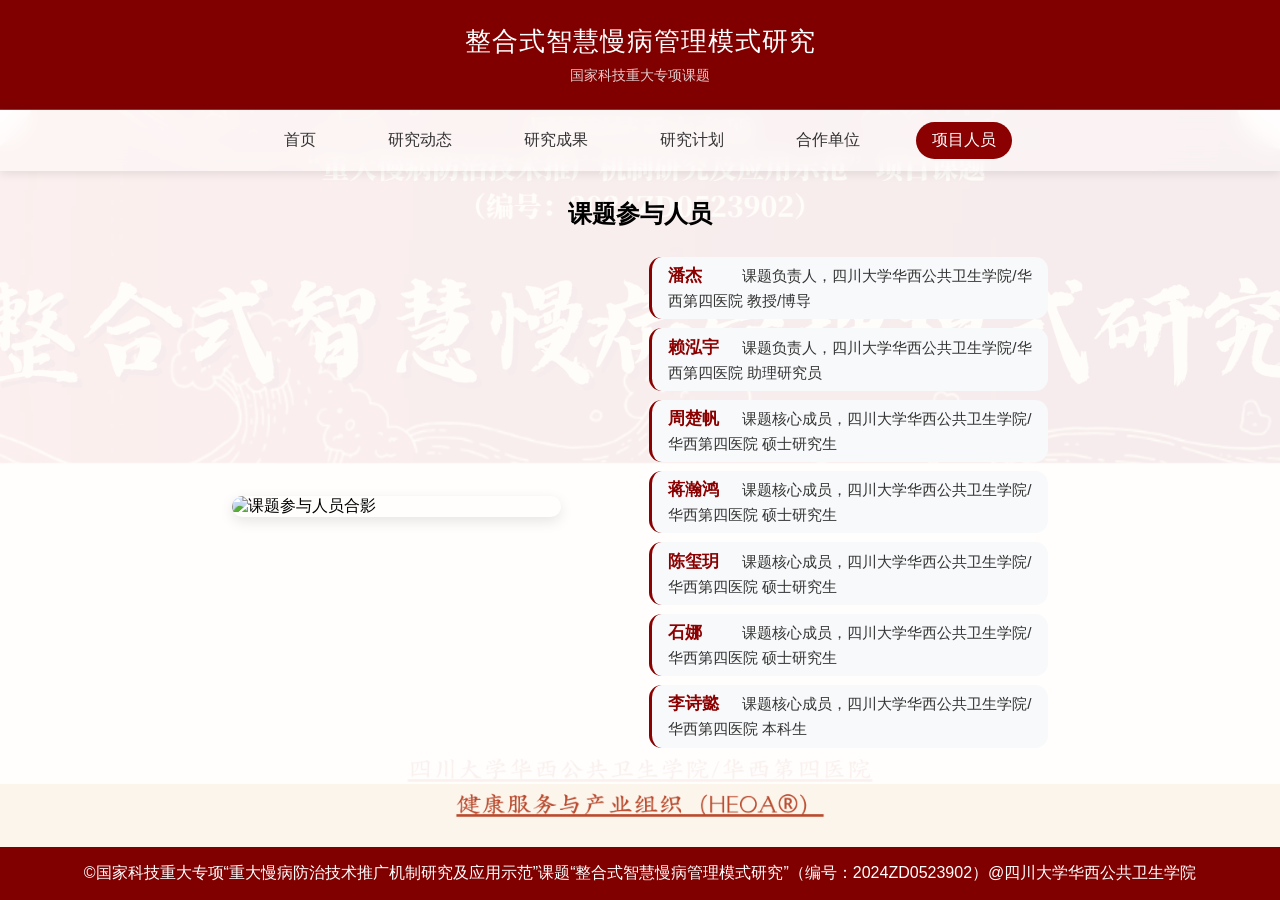
==== commit b2d32c18: "Update members.html" ====
--- a/members.html
+++ b/members.html
@@ -42,7 +42,7 @@
                 </div>
                 <!-- 赖泓宇：可点击跳转 -->
                 <div class="member-item member-link" onclick="window.open('https://mp.weixin.qq.com/s?__biz=Mzg2MDg4OTk1Mw==&mid=2247491707&idx=1&sn=01119aa5ce40b0b97f7e9369c7a9f3a7&scene=21&poc_token=HKXfzGmjkXFn89k--wfVo9FMIuPMCOdck23u5loZ', '_blank')">
-                    <strong>赖泓宇</strong> 课题核心成员，四川大学华西公共卫生学院/华西第四医院 助理研究员
+                    <strong>赖泓宇</strong> 课题负责人，四川大学华西公共卫生学院/华西第四医院 助理研究员
                 </div>
                 <!-- 其他成员：不可点击 -->
                 <div class="member-item">
